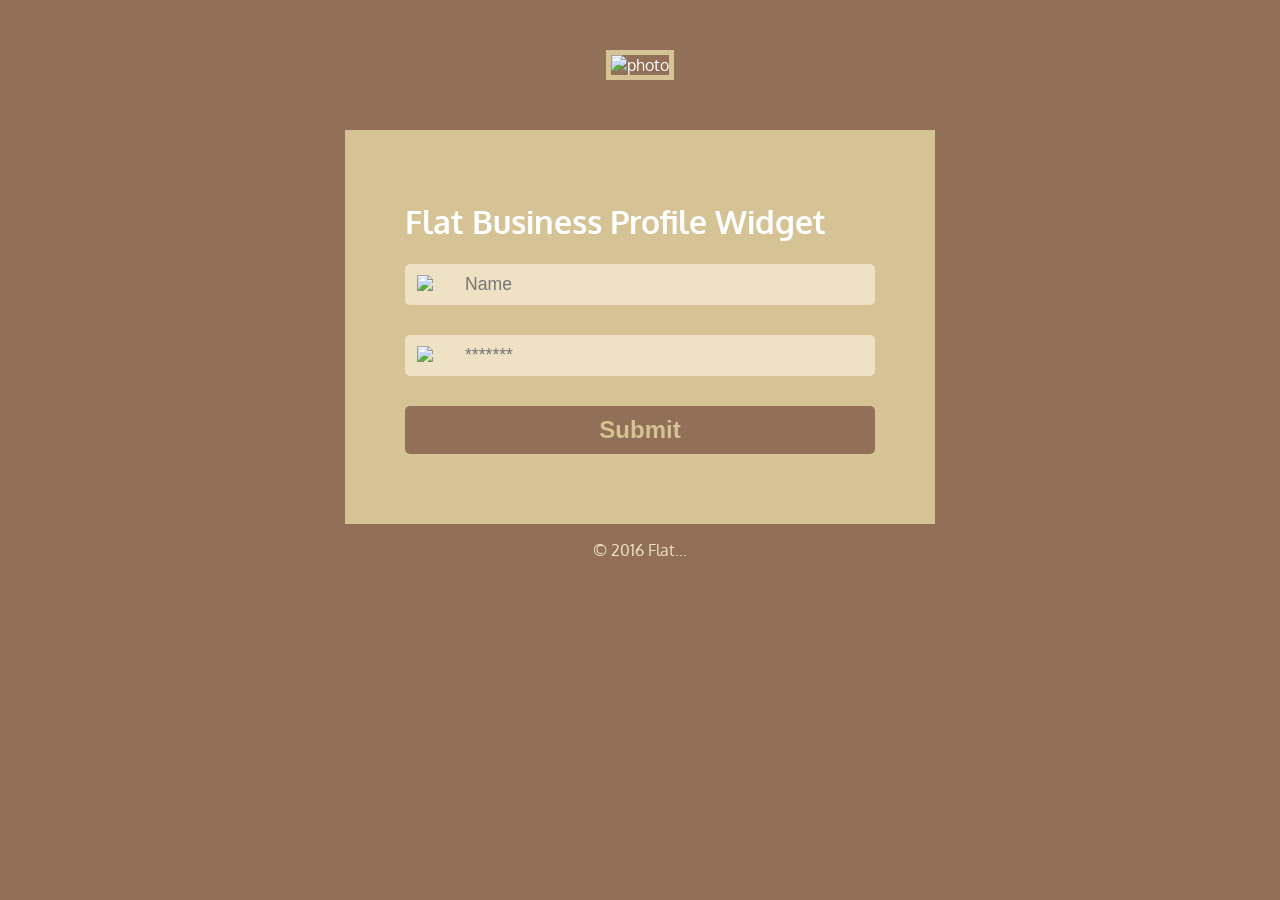
==== index.html @ 07dcd657 "Add HTML form mockups and styling This commit adds several standalone HTML/CSS form examples, includ" ====
<!DOCTYPE html>
<html lang="en">
<head>
    <meta charset="UTF-8">
    <meta name="viewport" content="width=device-width, initial-scale=1.0">
    <title>login-form</title>
    <link rel="stylesheet" href="login-form.css">

</head>
<body>
    <div class="submit-container">
    <div class="image-container">
        <img src=" images/image-photo.jpg" alt="photo"/>
 </div>
<form action="#" >
    <h1>Flat Business Profile Widget</h1>
    <div class="form-field">
    <img src="images/user.png" alt="user"/>
    </div>
    <div><input type="text" class="name" placeholder="Name" />
    </div>
    <div class="form-field"> 
    <img src="images/pass.png" alt="pass" >
    </div>
    <div> 
    <input type="password" class="pass"
    placeholder="*******"/>
    </div>
    <input type="submit" class="submit" />
    </form>
    <footer><p>&copy; 2016 Flat... </p></footer>
</div>
</body>
</html>
---- login-form.css ----
@import url('htts://fonts.googleapis.com/css?family=Oxygen');
body {
    background:#927057;
    font-family: 'oxygen' , sans-serif;
    color:#ffffff;}
.image-container {
    text-align: center;
    margin-top: 50px;}
.image-container > img {
  border: 5px solid #d5c395;
  height: 123px; }
form {
  position: relative;
  width: 470px;
  margin: 50px auto 0;
  padding: 50px 60px 70px;
  background: #d5c395;
}
footer {
    font-size: 1em;
    color: #EFE1C4;
    text-align: center; }
form::before {
  position: 
    absolute;
  top: -30px;
  left: 259px;
  height: 35px;
  width: 68px;
  background-image: url(images/triangle.png);
  background-repeat:no-repeat 0 0;
  content: '';
}
.name, .pass {
  outline: none;
  border: none;
  background: #efe1c4;
  padding: 10px 10px 10px 60px;
  width: 85%;
  font-size: 1.1em;
  color: #927057;
  border-radius: 5px;
  margin-bottom: 30px;
}
.submit {
  outline: none;
  border: none;
  width: 100%;
  padding: 10px;
  max-width: 500px;
  background: #927057;
  color: #d5c395;
  font-size: 1.5em;
  font-weight: 900;
  cursor: pointer;
  border-radius: 5px; }
.submit:hover {
  color: #fae7b0;
  box-shadow: 0px 0px 3px #fff;
}


.form-field {
  position: relative; }
.form-field > img {
  position: absolute;
  top: 11px; left: 12px;
  width: 20px; height: 20px;
  border: none; }
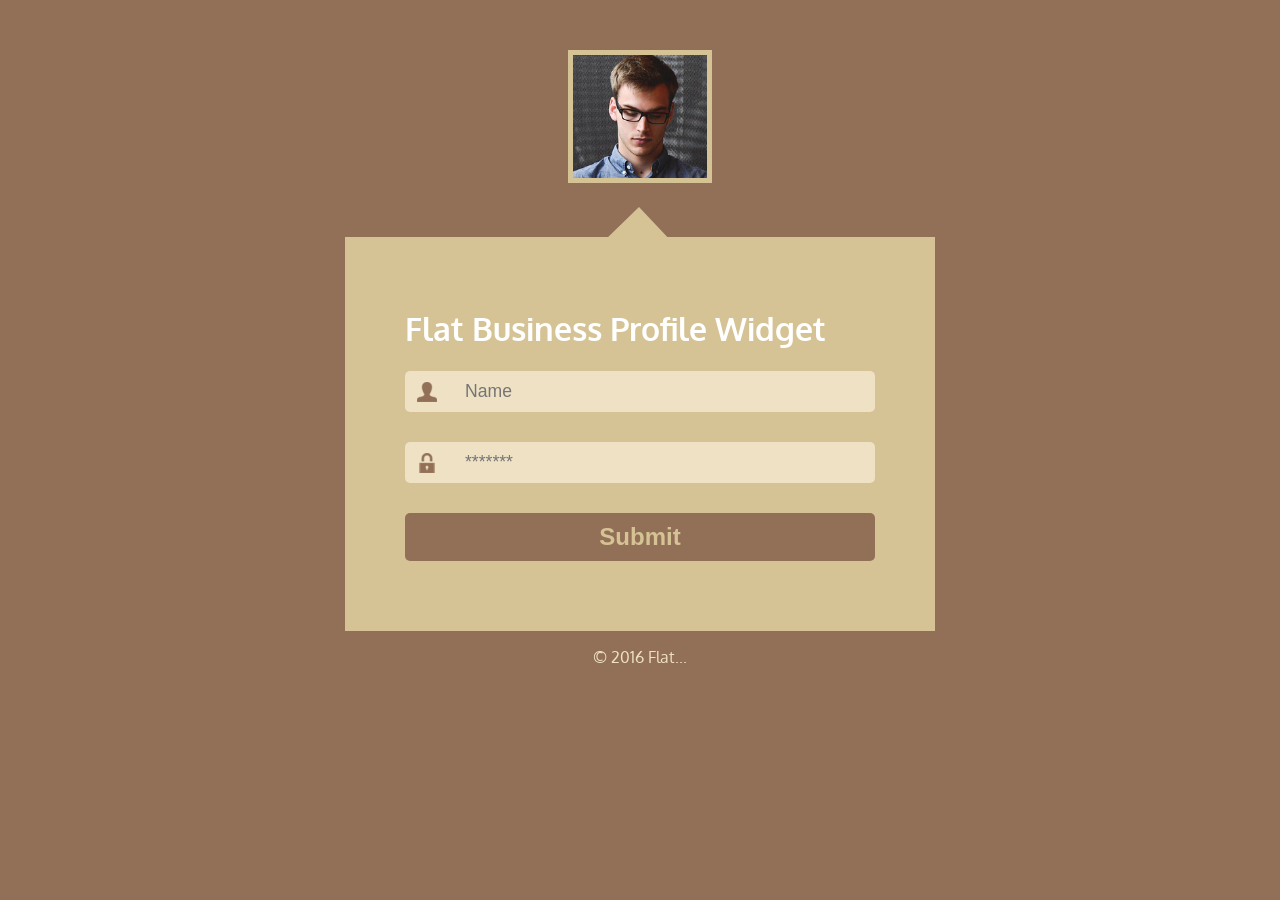
==== commit ffbad855: "Fix asset paths in login form Updated the login form markup and CSS to reference image assets from t" ====
--- a/index.html
+++ b/index.html
@@ -10,17 +10,17 @@
 <body>
     <div class="submit-container">
     <div class="image-container">
-        <img src=" images/image-photo.jpg" alt="photo"/>
+        <img src=" image-photo.jpg" alt="photo"/>
  </div>
 <form action="#" >
     <h1>Flat Business Profile Widget</h1>
     <div class="form-field">
-    <img src="images/user.png" alt="user"/>
+    <img src="user.png" alt="user"/>
     </div>
     <div><input type="text" class="name" placeholder="Name" />
     </div>
     <div class="form-field"> 
-    <img src="images/pass.png" alt="pass" >
+    <img src="pass.png" alt="pass" >
     </div>
     <div> 
     <input type="password" class="pass"
--- a/login-form.css
+++ b/login-form.css
@@ -27,7 +27,7 @@
   left: 259px;
   height: 35px;
   width: 68px;
-  background-image: url(images/triangle.png);
+  background-image: url(triangle.png);
   background-repeat:no-repeat 0 0;
   content: '';
 }
